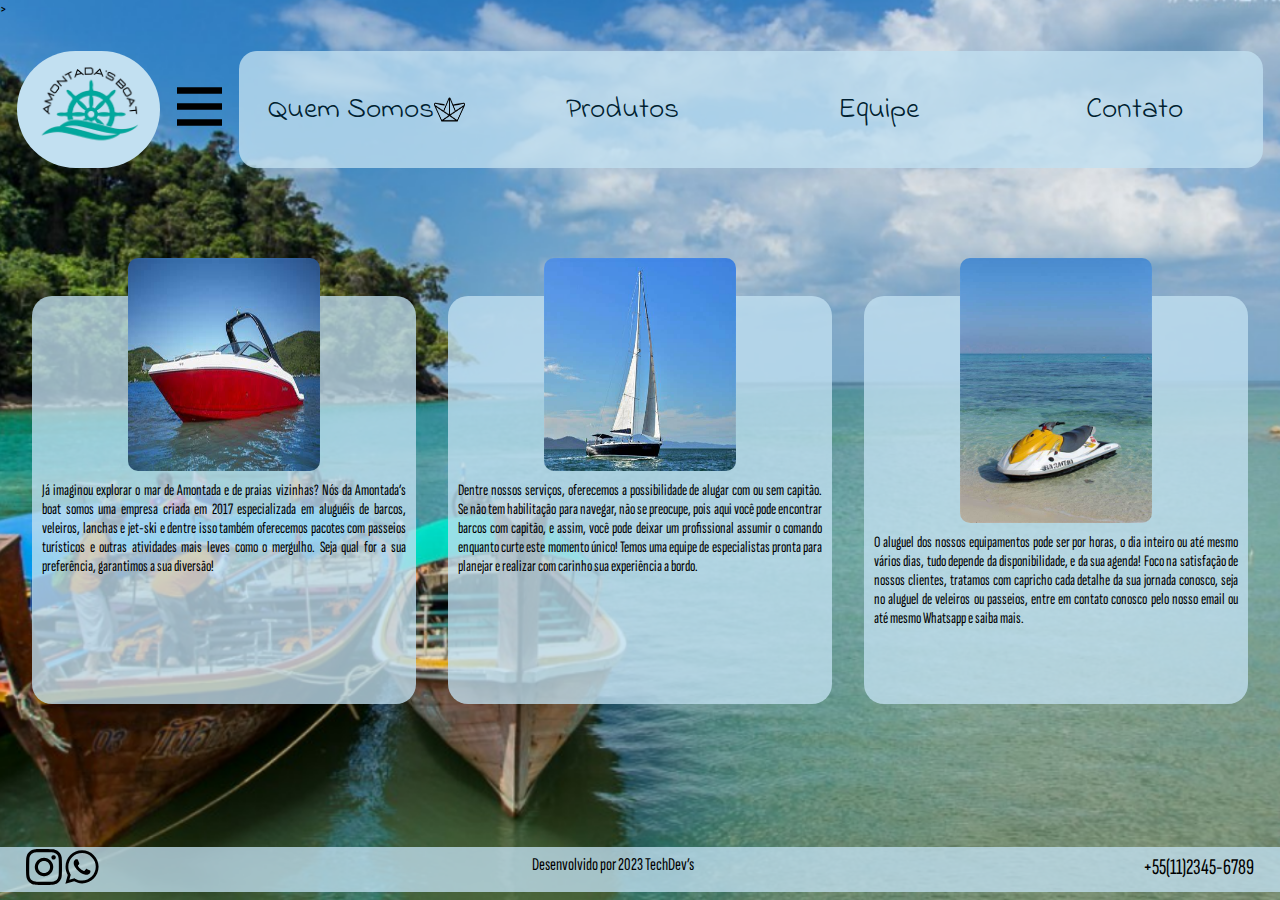
==== index.html @ c13ba2de "Atualização responsividade com botão carrosel mobile" ====
<!DOCTYPE html>
<html lang="pt-br">
<head>
    <meta charset="UTF-8">
    <meta http-equiv="X-UA-Compatible" content="IE=edge">
    <meta name="viewport" content="width=device-width, initial-scale=1.0">
    <title>Amontada's Boat</title>
    <link rel="icon" type="image/x-icon" href="assets/img/logotitle.png">
    <link rel="stylesheet" href="assets/style/headerFooter.css">
    <link rel="stylesheet" href="assets/style/index.css">
>
</head>
<body>
    <header>
            <img class="logo" src="assets/img/logo.png" alt="Amontadas Boat">
            <div class="menuMobile"onclick="menuOnClick()" >
                <div class="iconMenuBar" ><img id="iconBar" src="assets/img/menuMobileIcon.svg" alt=""></div>
            </div>
        <nav class="menu-bar">
            <ul>
                <li><a  class="link-menu-bar" href="index.html">Quem Somos</a><img id='iconLocalPage' src="assets/img/iconLocalPage.png" alt=""></li>
                <li><a class="link-menu-bar" href="assets/html/produtos.html">Produtos</a></li>
                <li><a class="link-menu-bar" href="assets/html/equipe.html">Equipe</a></li>
                <li><a class="link-menu-bar" href="assets/html/contato.html">Contato</a></li>
            </ul>
            
        </nav>
    </header>
    <main>
            <div class="content-home">
                <div class="buttonNavigation" id="left" onclick="botaoEsquerdo()" >
                    <img src="assets/img/left.svg" alt="">
                </div>
                
                    <div class="content1">
                        <img class="img-home" id="lancha" src="assets/img/lanchaHome.jpg" alt="Lancha">
                        <p class="text-home">Já imaginou explorar o mar de Amontada e de praias vizinhas? Nós da Amontada’s boat somos uma empresa criada em 2017 especializada em aluguéis de barcos, veleiros, lanchas e jet-ski e dentre isso também oferecemos pacotes com passeios turísticos e outras atividades mais leves como o mergulho. Seja qual for a sua preferência, garantimos a sua diversão!</p>
                    </div>

                    <div class="content2">
                        <img class="img-home" id="veleiro" src="assets/img/veleiroHome.jpg" alt="Veleiro">
                        <p class="text-home">Dentre nossos serviços, oferecemos a possibilidade de alugar com ou sem capitão. Se não tem habilitação para navegar, não se preocupe, pois aqui você pode encontrar barcos com capitão, e assim, você pode deixar um profissional assumir o comando enquanto curte este momento único! Temos uma equipe de especialistas pronta para planejar e realizar com carinho sua experiência a bordo.</p>
                    </div>

                    <div class="content3">
                        <img class="img-home" id="jetSki" src="assets/img/jetSkiHome.jpg" alt="Jet Ski">
                        <p class="text-home">O aluguel dos nossos equipamentos pode ser por horas, o dia inteiro ou até mesmo vários dias, tudo depende da disponibilidade, e da sua agenda! Foco na satisfação de nossos clientes, tratamos com capricho cada detalhe da sua jornada conosco, seja no aluguel de veleiros ou passeios, entre em contato conosco pelo nosso email ou até mesmo Whatsapp e saiba mais.</p>
                    </div>

                    <div class="buttonNavigation" id="rigth"  >
                        <img src="assets/img/rigth.svg" alt="">
                    </div>

                </section>
        
            </div>
    </main>
    <footer>
           <div class="img-footer">
            <a href="https://www.instagram.com/" target="_blank"><img id="icon-insta" src="assets/img/Instagram.svg" alt="Instagram"></a>
            <a href="https://www.whatsapp.com/" target="_blank"><img id="icon-whats" src="assets/img/whatsapp.svg" alt="Whatsapp"></a>
           </div>

            <p id="byFor">Desenvolvido por 2023 TechDev’s</p>
            <p id="numberContact">+55(11)2345-6789</p>
    </footer>

    <script src="assets/js/index.js"></script>
</body>
</html>
---- assets/style/headerFooter.css ----
@import url('https://fonts.googleapis.com/css2?family=Indie+Flower&family=Sofia+Sans+Extra+Condensed&display=swap');

*{
    margin: 0;
    padding: 0;
    outline: 0;
    box-sizing: border-box;
}
body {
    width: 100%;
    height: 100vh;
    flex-direction: column;
    align-items: center;
    background-image: url('../img/home.png');
    background-size: cover;
    background-repeat: no-repeat;
    background-position: center;
    font-family: 'Sofia Sans Extra Condensed', sans-serif;
}
/* //////////////////////// Cabeçalho //////////////////// */
/* Atribuindo proprieades da div que contém o cabeçalho */



header{
    display: flex;
    width: 100%;
    height: 20%;
    justify-content: space-evenly;
    align-items: center;
}

#iconMenuMobile{
    display: none;
}

#localPage{
    display: flex;
    justify-content: center;
}

#iconLocalPage{
    width: 15%;
}

.menu-bar ul{
    list-style: none;
    display: flex;
    justify-content: space-around;
    width: 100%; 
}

.menu-bar ul li{
    
    display: flex;
    justify-content: center;
    width: 20%;
}

.logo{
    height: 65%;
    border-radius: 10vh;    
}
.menu-bar{
    display: flex;
    width: 80%;
    height: 65%;
    justify-content: space-around;
    align-items: center;
    border-radius: 2vh;
    background-color: #c2e0f1c7;
    font-family: 'Indie Flower', cursive;
}
.link-menu-bar{
    text-decoration: none;
    color: #001E30;
    font-size: 2.3vw;
}
/*///////////////////////// Main /////////////////////////*/
main{
    width: 100%;
    height: 75%;
}
/*///////////////////////// footer /////////////////////*/
footer{
    background-color: #c2e0f1c7;
    display: flex;
    width: 100%;
    height: 5%;
    padding: 0 2%;
    justify-content: space-between;
    align-items: center;
    text-align: end;
}
.img-footer{
    display: flex;
    align-items: center;
    width: 4.5vw;
}
#icon-insta{
    height: 4vh;
}
#icon-whats{
    height: 4.5vh;
}
#byFor{
    font-size: 2vh;
}
#numberContact{
    font-size: 2.5vh;
}


@media screen and (max-width: 1024px){

    header{
        padding: 0 5rem 0 2rem;
        justify-content: space-between;
    }

    .menu-bar ul{
        display: none;
    }

    .menu-bar ul{
        display: none;
        width: 70%;
        height: 80%;
        flex-direction: column;
    }

    .menu-bar ul li{
        width: 90%;
       
    }

    .link-menu-bar{
        font-size: 4vh;
    }

    #iconLocalPage{
        width: 10%;
    }

    #iconMenuMobile{
        display: flex;
    }

    .menu-bar{
        flex-direction: column-reverse;
        display: flex;
        justify-content: space-evenly;
        width: 20%;
    }

    .buttonNavigation{
        display: flex;
        align-items: center;
        width: 10%;
    }

}


@media screen and (max-width: 767px){
    header{
        padding: 0 2.5rem 0 2rem;
        justify-content: space-between;
        
    }

    #iconMenuMobile{
        justify-self: end;
        width: 25%
    }

    .menu-bar ul{

        display: none;
        width: 70%;
        height: 80%;
        flex-direction: column;
    }

    .menu-bar ul li{
        width: 90%;
    }

    .link-menu-bar{
        
        font-size: 3vh;
    }
    #iconLocalPage{
        width: 15%;
    }

    .menu-bar{
        flex-direction: column-reverse;
        display: flex;
        width: 20%;
    }

    #byFor{
        font-size: 1.5vh;
    }
    #numberContact{
        font-size: 1.5vh;
    }
    #icon-insta{
        height: 4vh;
    }
    #icon-whats{
        
        height: 4.5vh;
    }
    .img-footer{
        padding-top: 0.2rem;
        display: flex;
        align-items: center;
        width: 15vw;
    }

}
---- assets/style/index.css ----
main{
    display: flex;
    justify-content: space-between;
    align-items: center;
    height: 72%;
}
.content-home{
    display: flex;
    justify-content: space-evenly;
    width: 100%;
    height: 70%;
}
.buttonNavigation{
    display: flex;
    justify-content: center;
    display: none;
}
.content1, .content2, .content3{
    display: flex;
    flex-direction: column;
    justify-content: space-evenly;
    width: 30%;
    height: 90%;
    border-radius: 20px;
    background: #c2e0f1c7;

}
.img-home{
    align-self: center;
    margin-top: -10%;
    width: 50%;
    height: 65%;
    border-radius: 10px;
}
.text-home{
    font-size: 100%;
    text-align: justify;
    padding: 10px;
}
p{
    height: 70%;
}


@media screen and (max-width: 767px){
    main{
        height: 73%;
    }
    .content-home{
        display: flex;
        justify-content: space-evenly;
        width: 100%;
        height: 65%;
    }
    .content1, .content2, .content3{
        display: flex;
        flex-direction: column;
        justify-content: space-evenly;
        width: 80%;
        height: 100%;
        border-radius: 20px;
        background: #c2e0f1c7;
    }
    .buttonNavigation{
        display: flex;
        align-items: center;
        width: 10%;
    }
    .img-home{ 
        align-self: center;
        width: 50%;
        height: 40%;
        margin-top: -30%;
        border-radius: 10px;
    }  
    .content2, .content3{
        display: none;
    }
    .text-home{
        font-size: 120%;
    }
    p{
        height: 85%;
    }

}

@media (min-width: 768px) and (max-width: 1024px){
    main{
        height: 74%;
    }
    .content-home{
        display: flex;
        justify-content: space-evenly;
        width: 100%;
        height: 65%;
    }
    .content1, .content2, .content3{
        display: flex;
        flex-direction: column;
        justify-content: space-evenly;
        width: 30%;
        height: 100%;
        border-radius: 20px;
        background: #c2e0f1c7;
    }
    .img-home{ 
        align-self: center;
        width: 65%;
        height: 30%;
        margin-top: -50%;
        border-radius: 10px;
    } 
    .text-home{
        font-size: 110%;
    } 

}
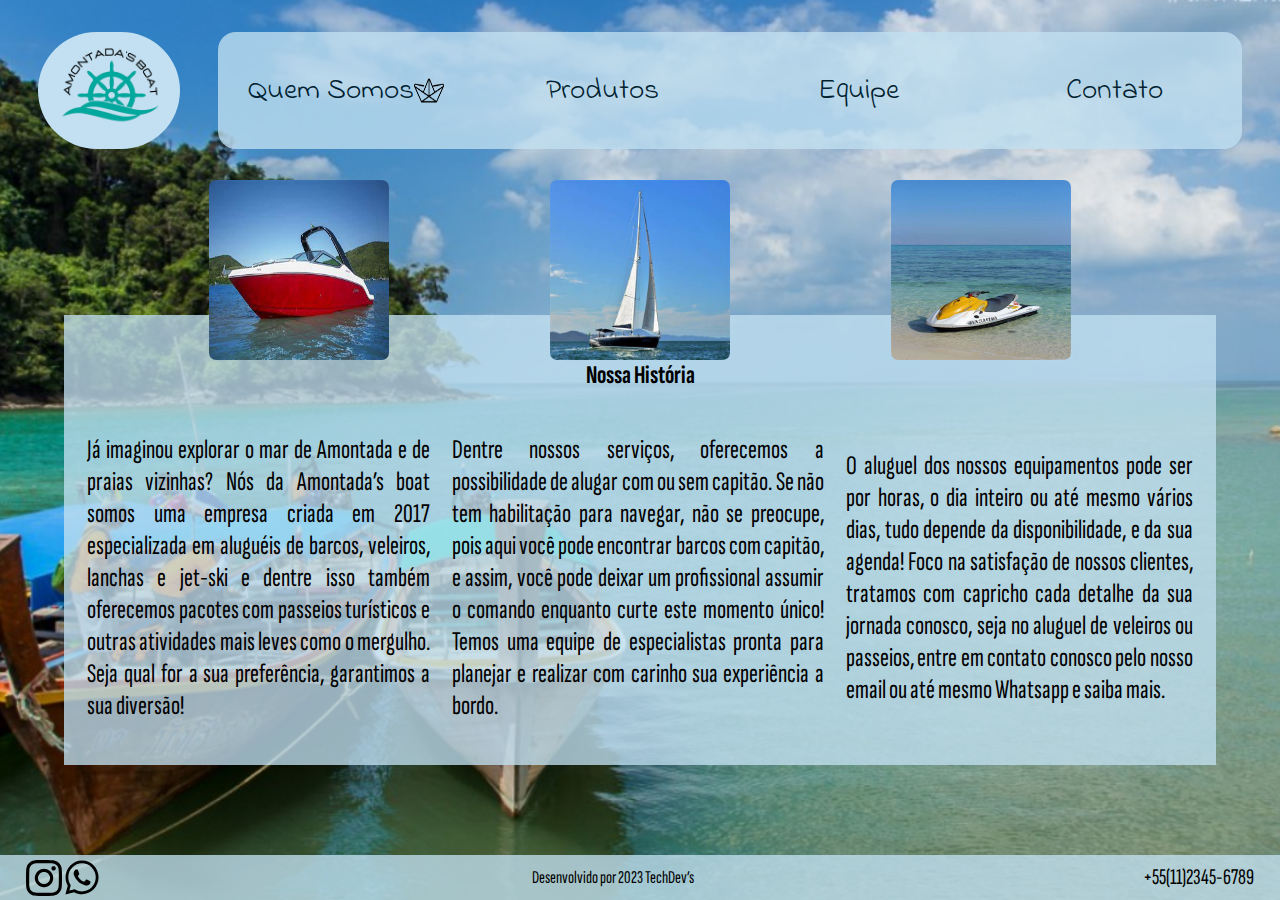
==== commit b18c3e23: "inserção e definição das funcionabilidade dos botões de navegação" ====
--- a/index.html
+++ b/index.html
@@ -4,68 +4,63 @@
     <meta charset="UTF-8">
     <meta http-equiv="X-UA-Compatible" content="IE=edge">
     <meta name="viewport" content="width=device-width, initial-scale=1.0">
-    <title>Amontada's Boat</title>
-    <link rel="icon" type="image/x-icon" href="assets/img/logotitle.png">
+    <title>Amontadas Boat</title>
     <link rel="stylesheet" href="assets/style/headerFooter.css">
     <link rel="stylesheet" href="assets/style/index.css">
->
 </head>
 <body>
     <header>
             <img class="logo" src="assets/img/logo.png" alt="Amontadas Boat">
-            <div class="menuMobile"onclick="menuOnClick()" >
-                <div class="iconMenuBar" ><img id="iconBar" src="assets/img/menuMobileIcon.svg" alt=""></div>
-            </div>
-        <nav class="menu-bar">
+        <div class="menu-bar">
             <ul>
-                <li><a  class="link-menu-bar" href="index.html">Quem Somos</a><img id='iconLocalPage' src="assets/img/iconLocalPage.png" alt=""></li>
-                <li><a class="link-menu-bar" href="assets/html/produtos.html">Produtos</a></li>
-                <li><a class="link-menu-bar" href="assets/html/equipe.html">Equipe</a></li>
-                <li><a class="link-menu-bar" href="assets/html/contato.html">Contato</a></li>
+                <li id='localPage'><a  class="link-menu-bar" href="">Quem Somos</a><img id='iconLocalPage' src="assets/img/iconLocalPage.png" alt=""></li>
+                <li><a class="link-menu-bar" href="">Produtos</a></li>
+                <li><a class="link-menu-bar" href="">Equipe</a></li>
+                <li><a class="link-menu-bar" href="">Contato</a></li>
             </ul>
-            
-        </nav>
+            <img id='iconMenuMobile' src="assets/img/menuMobileIcon.svg" alt="">
+        </div>
     </header>
     <main>
+        <section class="container-home">
             <div class="content-home">
-                <div class="buttonNavigation" id="left" onclick="botaoEsquerdo()" >
-                    <img src="assets/img/left.svg" alt="">
+                <img class="img-home" src="assets/img/lanchaHome.jpg" alt="Lancha">
+                <img class="img-home" src="assets/img/veleiroHome.jpg" alt="Veleiro">
+                <img class="img-home" src="assets/img/jetSkiHome.jpg" alt="Jet Ski">
+            </div>
+        </section>
+        <section class="container-history-home">
+            <div class="content-history-home">
+                <div class="title-history">
+                    <h2>
+                        Nossa História
+                    </h2>
                 </div>
-                
-                    <div class="content1">
-                        <img class="img-home" id="lancha" src="assets/img/lanchaHome.jpg" alt="Lancha">
-                        <p class="text-home">Já imaginou explorar o mar de Amontada e de praias vizinhas? Nós da Amontada’s boat somos uma empresa criada em 2017 especializada em aluguéis de barcos, veleiros, lanchas e jet-ski e dentre isso também oferecemos pacotes com passeios turísticos e outras atividades mais leves como o mergulho. Seja qual for a sua preferência, garantimos a sua diversão!</p>
-                    </div>
 
-                    <div class="content2">
-                        <img class="img-home" id="veleiro" src="assets/img/veleiroHome.jpg" alt="Veleiro">
-                        <p class="text-home">Dentre nossos serviços, oferecemos a possibilidade de alugar com ou sem capitão. Se não tem habilitação para navegar, não se preocupe, pois aqui você pode encontrar barcos com capitão, e assim, você pode deixar um profissional assumir o comando enquanto curte este momento único! Temos uma equipe de especialistas pronta para planejar e realizar com carinho sua experiência a bordo.</p>
-                    </div>
-
-                    <div class="content3">
-                        <img class="img-home" id="jetSki" src="assets/img/jetSkiHome.jpg" alt="Jet Ski">
-                        <p class="text-home">O aluguel dos nossos equipamentos pode ser por horas, o dia inteiro ou até mesmo vários dias, tudo depende da disponibilidade, e da sua agenda! Foco na satisfação de nossos clientes, tratamos com capricho cada detalhe da sua jornada conosco, seja no aluguel de veleiros ou passeios, entre em contato conosco pelo nosso email ou até mesmo Whatsapp e saiba mais.</p>
-                    </div>
-
-                    <div class="buttonNavigation" id="rigth"  >
-                        <img src="assets/img/rigth.svg" alt="">
-                    </div>
-
-                </section>
-        
+                <div class="history">
+                    <p>
+                        Já imaginou explorar o mar de Amontada e de praias vizinhas? Nós da Amontada’s boat somos uma empresa criada em 2017 especializada em aluguéis de barcos, veleiros, lanchas e jet-ski e dentre isso também oferecemos pacotes com passeios turísticos e outras atividades mais leves como o mergulho. Seja qual for a sua preferência, garantimos a sua diversão!
+                    </p>
+                    <p>
+                        Dentre nossos serviços, oferecemos a possibilidade de alugar com ou sem capitão. Se não tem habilitação para navegar, não se preocupe, pois aqui você pode encontrar barcos com capitão, e assim, você pode deixar um profissional assumir o comando enquanto curte este momento único! Temos uma equipe de especialistas pronta para planejar e realizar com carinho sua experiência a bordo.                    </p>
+                    <p>
+                        O aluguel dos nossos equipamentos pode ser por horas, o dia inteiro ou até mesmo vários dias, tudo depende da disponibilidade, e da sua agenda! Foco na satisfação de nossos clientes, tratamos com capricho cada detalhe da sua jornada conosco, seja no aluguel de veleiros ou passeios, entre em contato conosco pelo nosso email ou até mesmo Whatsapp e saiba mais.                    </p>
+                </div>
             </div>
+        </section>
     </main>
     <footer>
            <div class="img-footer">
-            <a href="https://www.instagram.com/" target="_blank"><img id="icon-insta" src="assets/img/Instagram.svg" alt="Instagram"></a>
-            <a href="https://www.whatsapp.com/" target="_blank"><img id="icon-whats" src="assets/img/whatsapp.svg" alt="Whatsapp"></a>
+                <img id="icon-insta" src="assets/img/Instagram.svg" alt="Instagram">
+                <img id="icon-whats" src="assets/img/whatsapp.svg" alt="Whatsapp">
            </div>
 
             <p id="byFor">Desenvolvido por 2023 TechDev’s</p>
             <p id="numberContact">+55(11)2345-6789</p>
     </footer>
 
-    <script src="assets/js/index.js"></script>
+    
+
 </body>
 </html>
 
--- a/assets/style/index.css
+++ b/assets/style/index.css
@@ -1,118 +1,47 @@
-main{
+h2{
+    font-size: 2vw;
+}
+p{
+    font-size: 3vh;
+}
+.img-home{
+    width: 20vh;
+    height: 20vh;
+    border-radius: 4%;
+}
+.container-home{
     display: flex;
-    justify-content: space-between;
-    align-items: center;
-    height: 72%;
+    justify-content: center;
+    width: 100%;
+    height: 15vh;
 }
 .content-home{
     display: flex;
-    justify-content: space-evenly;
-    width: 100%;
-    height: 70%;
+    justify-content: space-around;
+    width: 80%;
+    height: 20vh;
+    z-index: 1;
 }
-.buttonNavigation{
+.container-history-home{
     display: flex;
     justify-content: center;
-    display: none;
 }
-.content1, .content2, .content3{
+.content-history-home{
     display: flex;
     flex-direction: column;
-    justify-content: space-evenly;
-    width: 30%;
-    height: 90%;
-    border-radius: 20px;
-    background: #c2e0f1c7;
-
+    padding-top: 5vh;
+    background-color: #c2e0f1c7;
+    width: 90%;
+    height: 50vh;    
 }
-.img-home{
-    align-self: center;
-    margin-top: -10%;
-    width: 50%;
-    height: 65%;
-    border-radius: 10px;
+.title-history{
+    text-align: center;
 }
-.text-home{
-    font-size: 100%;
+.history{
+    gap: 2%;
+    padding: 0% 2%;
+    height: 50vh;
+    display: flex;
+    align-items: center;
     text-align: justify;
-    padding: 10px;
-}
-p{
-    height: 70%;
-}
-
-
-@media screen and (max-width: 767px){
-    main{
-        height: 73%;
-    }
-    .content-home{
-        display: flex;
-        justify-content: space-evenly;
-        width: 100%;
-        height: 65%;
-    }
-    .content1, .content2, .content3{
-        display: flex;
-        flex-direction: column;
-        justify-content: space-evenly;
-        width: 80%;
-        height: 100%;
-        border-radius: 20px;
-        background: #c2e0f1c7;
-    }
-    .buttonNavigation{
-        display: flex;
-        align-items: center;
-        width: 10%;
-    }
-    .img-home{ 
-        align-self: center;
-        width: 50%;
-        height: 40%;
-        margin-top: -30%;
-        border-radius: 10px;
-    }  
-    .content2, .content3{
-        display: none;
-    }
-    .text-home{
-        font-size: 120%;
-    }
-    p{
-        height: 85%;
-    }
-
-}
-
-@media (min-width: 768px) and (max-width: 1024px){
-    main{
-        height: 74%;
-    }
-    .content-home{
-        display: flex;
-        justify-content: space-evenly;
-        width: 100%;
-        height: 65%;
-    }
-    .content1, .content2, .content3{
-        display: flex;
-        flex-direction: column;
-        justify-content: space-evenly;
-        width: 30%;
-        height: 100%;
-        border-radius: 20px;
-        background: #c2e0f1c7;
-    }
-    .img-home{ 
-        align-self: center;
-        width: 65%;
-        height: 30%;
-        margin-top: -50%;
-        border-radius: 10px;
-    } 
-    .text-home{
-        font-size: 110%;
-    } 
-
 }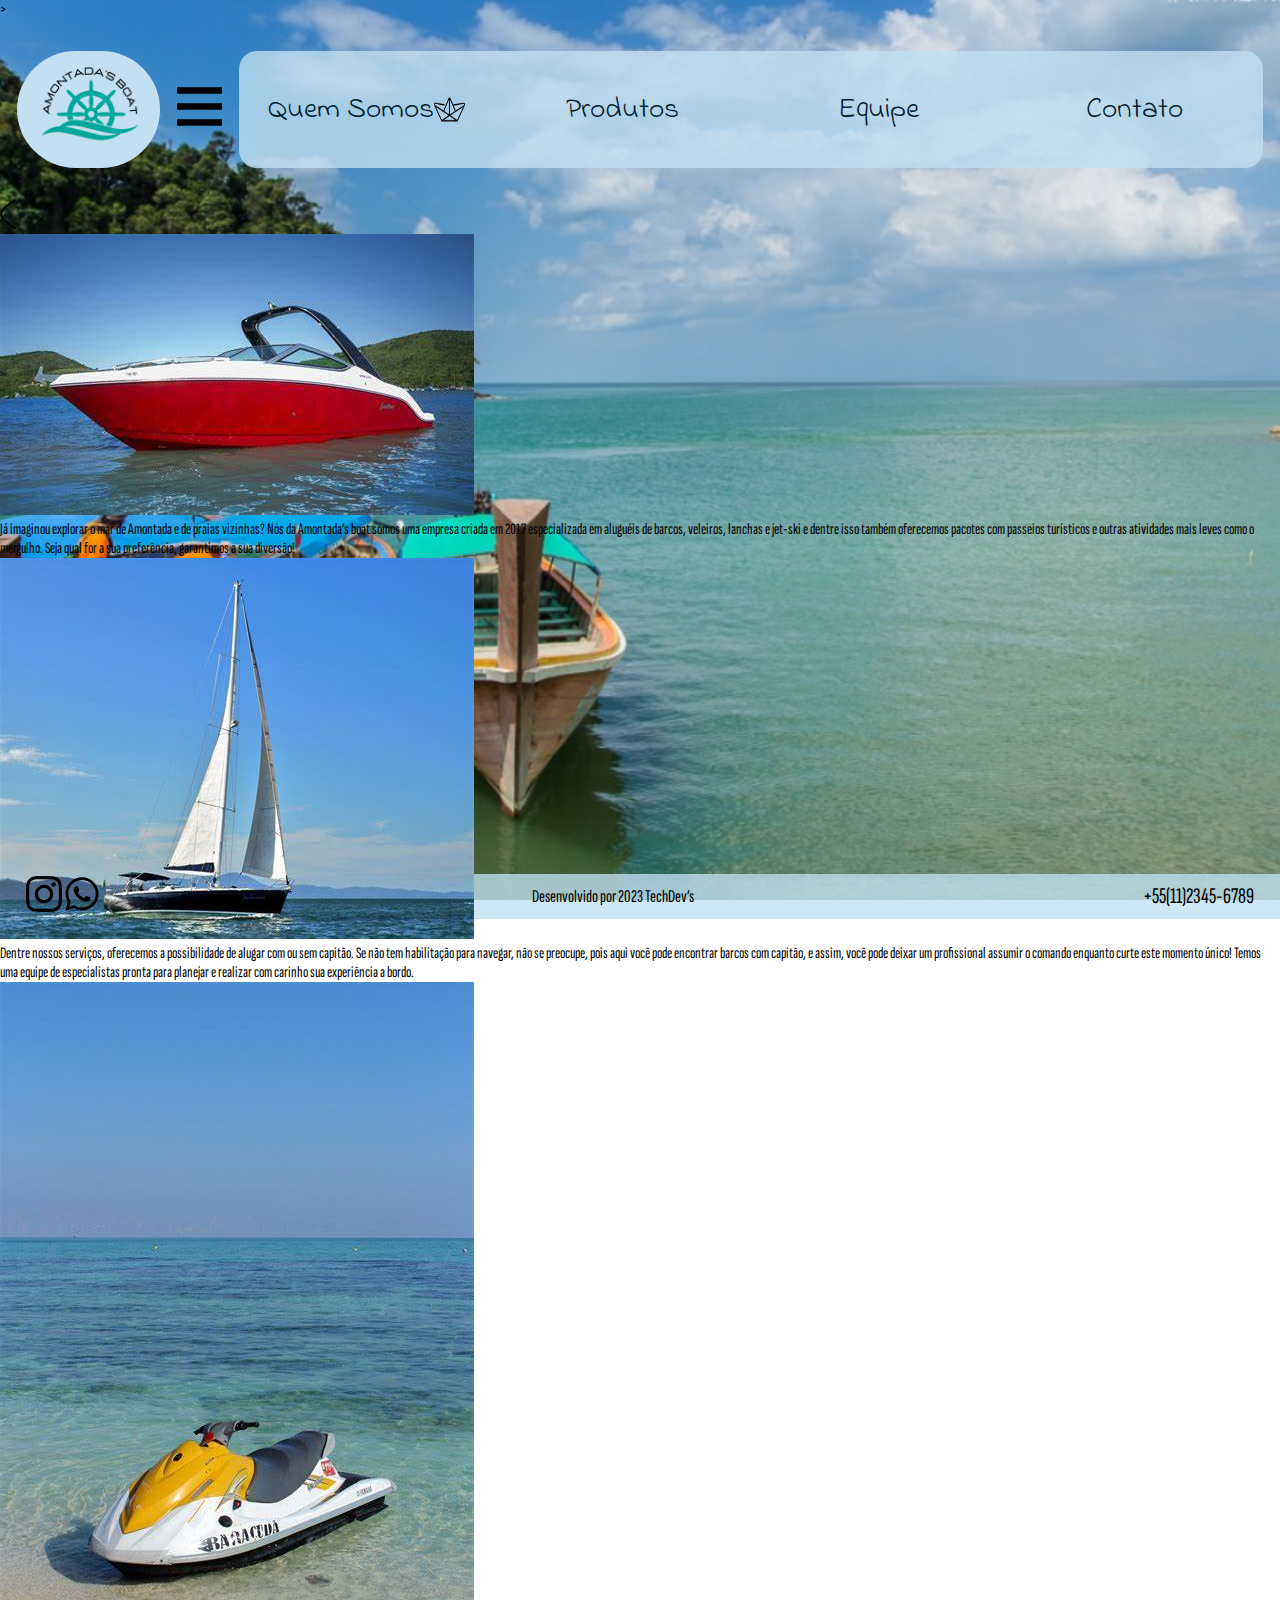
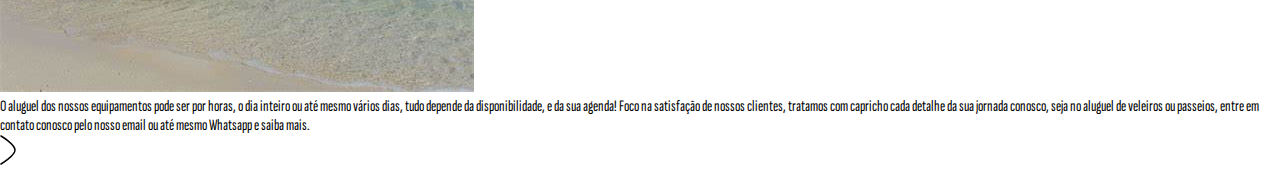
==== commit 5b889011: "Preparação para sincronização de todos os arquivos" ====
--- a/index.html
+++ b/index.html
@@ -4,63 +4,74 @@
     <meta charset="UTF-8">
     <meta http-equiv="X-UA-Compatible" content="IE=edge">
     <meta name="viewport" content="width=device-width, initial-scale=1.0">
-    <title>Amontadas Boat</title>
+    <title>Amontada's Boat</title>
+    <link rel="icon" type="image/x-icon" href="assets/img/logotitle.png">
     <link rel="stylesheet" href="assets/style/headerFooter.css">
     <link rel="stylesheet" href="assets/style/index.css">
+>
 </head>
 <body>
     <header>
             <img class="logo" src="assets/img/logo.png" alt="Amontadas Boat">
-        <div class="menu-bar">
+            <div class="menuMobile"onclick="menuOnClick()" >
+                <div class="iconMenuBar" >
+                    <img id="iconBar" src="assets/img/menuMobileIcon.svg" alt="">
+                </div>
+            </div>
+        <nav class="menu-bar">
             <ul>
-                <li id='localPage'><a  class="link-menu-bar" href="">Quem Somos</a><img id='iconLocalPage' src="assets/img/iconLocalPage.png" alt=""></li>
-                <li><a class="link-menu-bar" href="">Produtos</a></li>
-                <li><a class="link-menu-bar" href="">Equipe</a></li>
-                <li><a class="link-menu-bar" href="">Contato</a></li>
+                <li><a  class="link-menu-bar" href="index.html">Quem Somos</a>
+                    <img id='iconLocalPage' src="assets/img/iconLocalPage.png" alt="">
+                </li>
+                <li><a class="link-menu-bar" href="assets/html/produtos.html">Produtos</a></li>
+                <li><a class="link-menu-bar" href="assets/html/equipe.html">Equipe</a></li>
+                <li><a class="link-menu-bar" href="assets/html/contato.html">Contato</a></li>
             </ul>
-            <img id='iconMenuMobile' src="assets/img/menuMobileIcon.svg" alt="">
-        </div>
+            
+        </nav>
     </header>
     <main>
-        <section class="container-home">
             <div class="content-home">
-                <img class="img-home" src="assets/img/lanchaHome.jpg" alt="Lancha">
-                <img class="img-home" src="assets/img/veleiroHome.jpg" alt="Veleiro">
-                <img class="img-home" src="assets/img/jetSkiHome.jpg" alt="Jet Ski">
-            </div>
-        </section>
-        <section class="container-history-home">
-            <div class="content-history-home">
-                <div class="title-history">
-                    <h2>
-                        Nossa História
-                    </h2>
+                <div class="buttonNavigation" id="left" onclick="botaoEsquerdo()" >
+                    <img src="assets/img/left.svg" alt="">
+                </div>
+                
+                <div class="content1">
+                    <img class="img-home" id="lancha" src="assets/img/lanchaHome.jpg" alt="Lancha">
+                    <p class="text-home">Já imaginou explorar o mar de Amontada e de praias vizinhas? Nós da Amontada’s boat somos uma empresa criada em 2017 especializada em aluguéis de barcos, veleiros, lanchas e jet-ski e dentre isso também oferecemos pacotes com passeios turísticos e outras atividades mais leves como o mergulho. Seja qual for a sua preferência, garantimos a sua diversão!</p>
                 </div>
 
-                <div class="history">
-                    <p>
-                        Já imaginou explorar o mar de Amontada e de praias vizinhas? Nós da Amontada’s boat somos uma empresa criada em 2017 especializada em aluguéis de barcos, veleiros, lanchas e jet-ski e dentre isso também oferecemos pacotes com passeios turísticos e outras atividades mais leves como o mergulho. Seja qual for a sua preferência, garantimos a sua diversão!
-                    </p>
-                    <p>
-                        Dentre nossos serviços, oferecemos a possibilidade de alugar com ou sem capitão. Se não tem habilitação para navegar, não se preocupe, pois aqui você pode encontrar barcos com capitão, e assim, você pode deixar um profissional assumir o comando enquanto curte este momento único! Temos uma equipe de especialistas pronta para planejar e realizar com carinho sua experiência a bordo.                    </p>
-                    <p>
-                        O aluguel dos nossos equipamentos pode ser por horas, o dia inteiro ou até mesmo vários dias, tudo depende da disponibilidade, e da sua agenda! Foco na satisfação de nossos clientes, tratamos com capricho cada detalhe da sua jornada conosco, seja no aluguel de veleiros ou passeios, entre em contato conosco pelo nosso email ou até mesmo Whatsapp e saiba mais.                    </p>
+                <div class="content2">
+                    <img class="img-home" id="veleiro" src="assets/img/veleiroHome.jpg" alt="Veleiro">
+                    <p class="text-home">Dentre nossos serviços, oferecemos a possibilidade de alugar com ou sem capitão. Se não tem habilitação para navegar, não se preocupe, pois aqui você pode encontrar barcos com capitão, e assim, você pode deixar um profissional assumir o comando enquanto curte este momento único! Temos uma equipe de especialistas pronta para planejar e realizar com carinho sua experiência a bordo.</p>
                 </div>
+
+                <div class="content3">
+                    <img class="img-home" id="jetSki" src="assets/img/jetSkiHome.jpg" alt="Jet Ski">
+                    <p class="text-home">O aluguel dos nossos equipamentos pode ser por horas, o dia inteiro ou até mesmo vários dias, tudo depende da disponibilidade, e da sua agenda! Foco na satisfação de nossos clientes, tratamos com capricho cada detalhe da sua jornada conosco, seja no aluguel de veleiros ou passeios, entre em contato conosco pelo nosso email ou até mesmo Whatsapp e saiba mais.</p>
+                </div>
+
+                <div class="buttonNavigation" id="rigth"  >
+                    <img src="assets/img/rigth.svg" alt="">
+                </div>
+        
             </div>
-        </section>
     </main>
     <footer>
            <div class="img-footer">
-                <img id="icon-insta" src="assets/img/Instagram.svg" alt="Instagram">
-                <img id="icon-whats" src="assets/img/whatsapp.svg" alt="Whatsapp">
+                <a href="https://www.instagram.com/" target="_blank">
+                    <img id="icon-insta" src="assets/img/Instagram.svg" alt="Instagram">
+                </a>
+                <a href="https://www.whatsapp.com/" target="_blank">
+                    <img id="icon-whats" src="assets/img/whatsapp.svg" alt="Whatsapp">
+                </a>
            </div>
 
             <p id="byFor">Desenvolvido por 2023 TechDev’s</p>
             <p id="numberContact">+55(11)2345-6789</p>
     </footer>
 
-    
-
+    <script src="assets/js/index.js"></script>
 </body>
 </html>
 
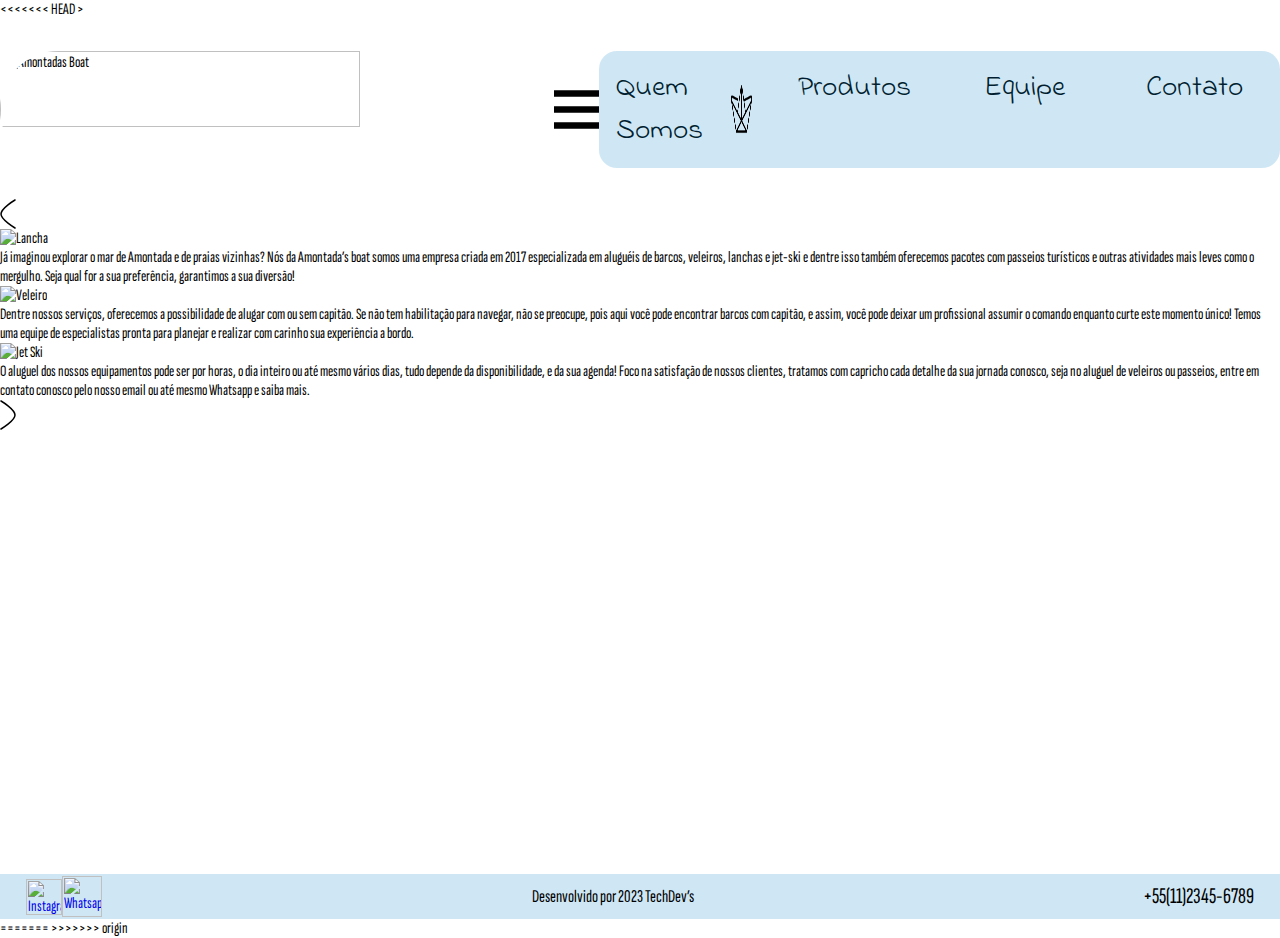
==== commit d9bd57e7: "Merge Victor" ====
--- a/index.html
+++ b/index.html
@@ -1,3 +1,4 @@
+<<<<<<< HEAD
 <!DOCTYPE html>
 <html lang="pt-br">
 <head>
@@ -77,3 +78,5 @@
 
 
 
+=======
+>>>>>>> origin
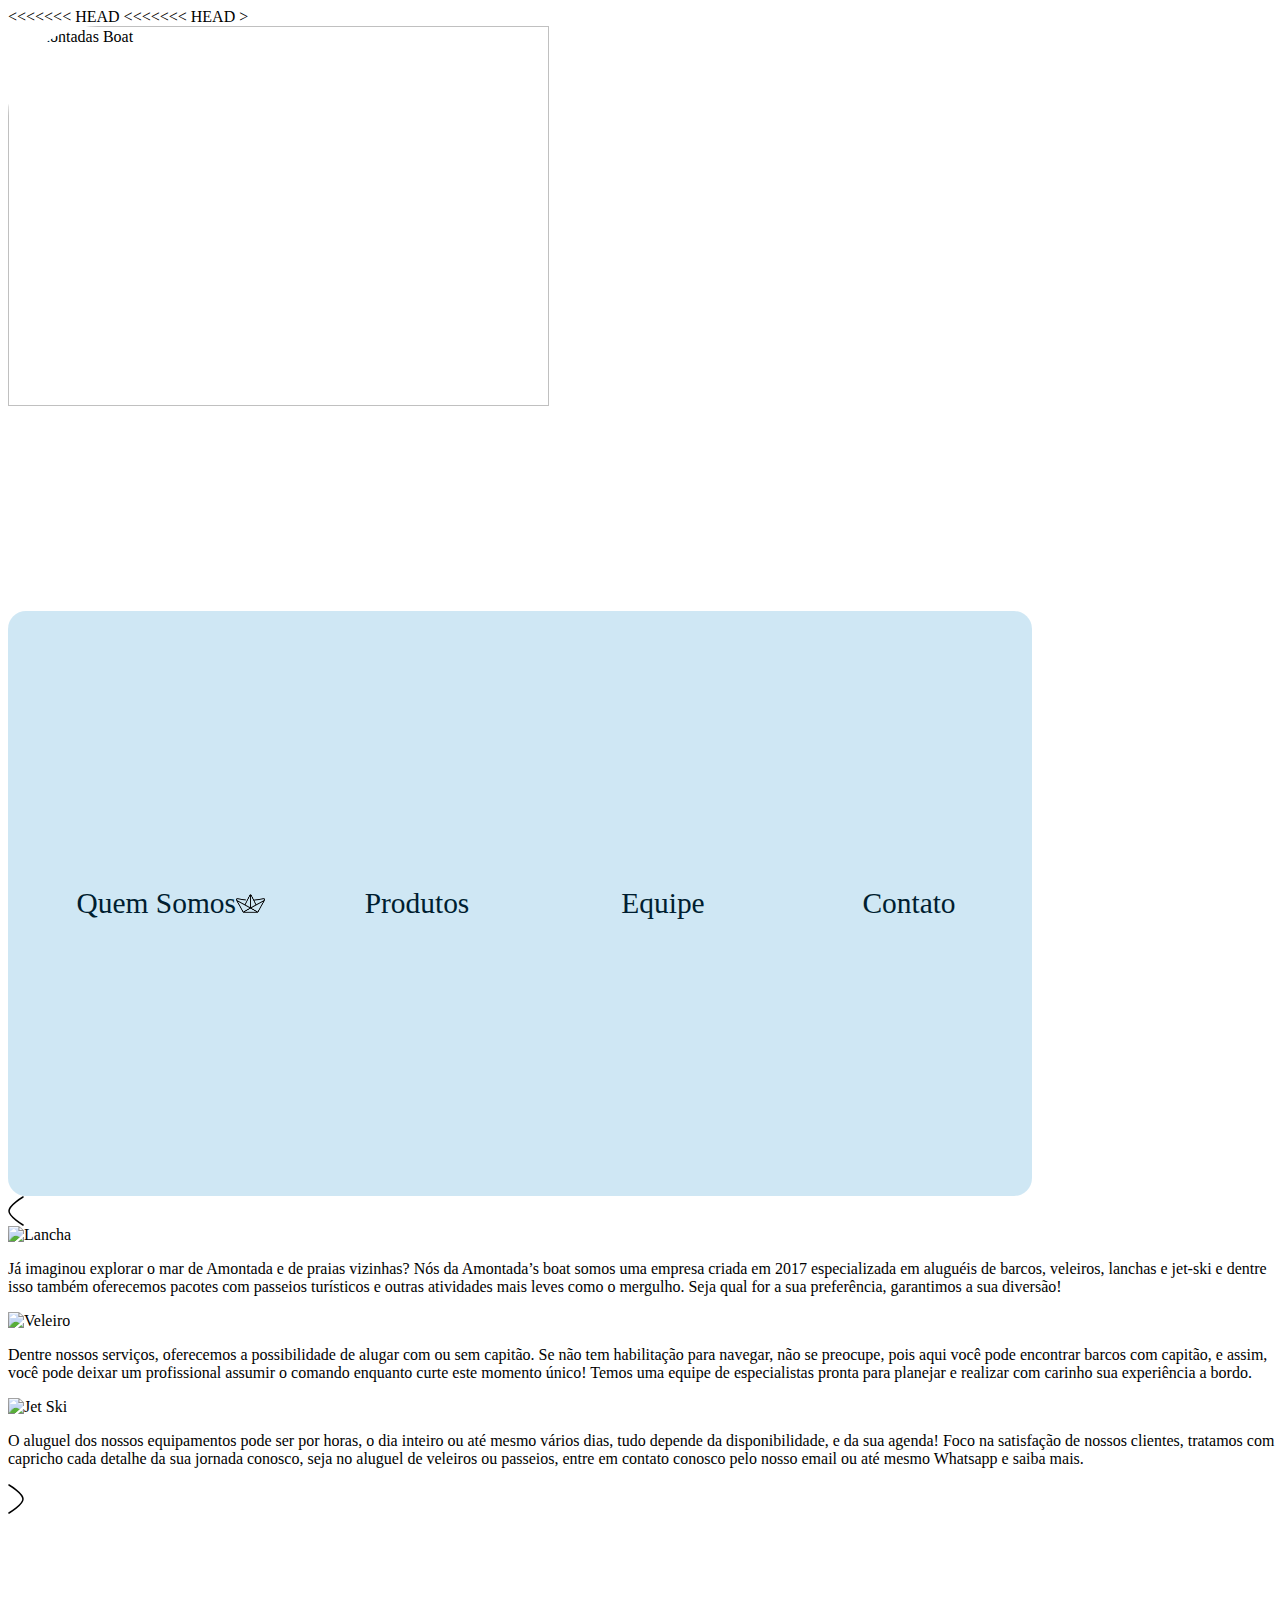
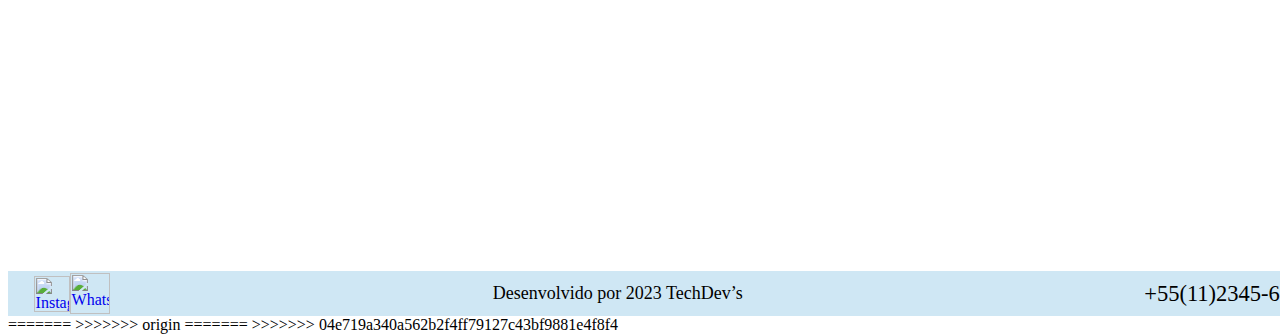
==== commit a453db1a: "sincronização branch Victor" ====
--- a/index.html
+++ b/index.html
@@ -1,3 +1,4 @@
+<<<<<<< HEAD
 <<<<<<< HEAD
 <!DOCTYPE html>
 <html lang="pt-br">
@@ -80,3 +81,5 @@
 
 =======
 >>>>>>> origin
+=======
+>>>>>>> 04e719a340a562b2f4ff79127c43bf9881e4f8f4
--- a/assets/style/headerFooter.css
+++ b/assets/style/headerFooter.css
@@ -1,5 +1,7 @@
-@import url('https://fonts.googleapis.com/css2?family=Indie+Flower&family=Sofia+Sans+Extra+Condensed&display=swap');
-
+<<<<<<< HEAD
+@import url('https://fonts.googleapis.com/css2?family=Indie+Flower&display=swap');
+=======
+>>>>>>> 5a0fba26a37a7193390e1f5a2795e7cc52e1ba6c
 *{
     margin: 0;
     padding: 0;
@@ -15,19 +17,25 @@
     background-size: cover;
     background-repeat: no-repeat;
     background-position: center;
-    font-family: 'Sofia Sans Extra Condensed', sans-serif;
 }
 /* //////////////////////// Cabeçalho //////////////////// */
 /* Atribuindo proprieades da div que contém o cabeçalho */
 
 
-
+<<<<<<< HEAD
+=======
+
+>>>>>>> 5a0fba26a37a7193390e1f5a2795e7cc52e1ba6c
 header{
     display: flex;
     width: 100%;
     height: 20%;
     justify-content: space-evenly;
     align-items: center;
+<<<<<<< HEAD
+    font-family: 'Indie Flower', cursive;
+=======
+>>>>>>> 5a0fba26a37a7193390e1f5a2795e7cc52e1ba6c
 }
 
 #iconMenuMobile{
@@ -55,6 +63,7 @@
     display: flex;
     justify-content: center;
     width: 20%;
+    border-radius: 2vh;
 }
 
 .logo{
@@ -69,13 +78,15 @@
     align-items: center;
     border-radius: 2vh;
     background-color: #c2e0f1c7;
-    font-family: 'Indie Flower', cursive;
 }
 .link-menu-bar{
     text-decoration: none;
     color: #001E30;
     font-size: 2.3vw;
 }
+.menuMobile{
+    display: none;
+}
 /*///////////////////////// Main /////////////////////////*/
 main{
     width: 100%;
@@ -111,52 +122,35 @@
 }
 
 
-@media screen and (max-width: 1024px){
+@media (min-width: 768px) and (max-width: 1024px){
 
     header{
-        padding: 0 5rem 0 2rem;
-        justify-content: space-between;
-    }
-
-    .menu-bar ul{
+        display: flex;
+        width: 100%;
+        justify-content: space-around;
+    }
+    .menuMobile{
+        width: 20%;
+        height: 10.5vh;
+        display: flex;
+        justify-content: center;
+        align-items: center;
+        background-color: #c2e0f1c7;
+        border-radius: 10px;
+    }
+    
+    .iconMenuBar{
+        display: flex;
+        justify-content: center;
+        align-items: center;
+        width: 80%;
+        transition: 0.3;
+    }
+    .menu-bar{
         display: none;
     }
-
-    .menu-bar ul{
-        display: none;
-        width: 70%;
-        height: 80%;
-        flex-direction: column;
-    }
-
-    .menu-bar ul li{
-        width: 90%;
-       
-    }
-
-    .link-menu-bar{
-        font-size: 4vh;
-    }
-
-    #iconLocalPage{
-        width: 10%;
-    }
-
     #iconMenuMobile{
         display: flex;
-    }
-
-    .menu-bar{
-        flex-direction: column-reverse;
-        display: flex;
-        justify-content: space-evenly;
-        width: 20%;
-    }
-
-    .buttonNavigation{
-        display: flex;
-        align-items: center;
-        width: 10%;
     }
 
 }
@@ -164,42 +158,33 @@
 
 @media screen and (max-width: 767px){
     header{
-        padding: 0 2.5rem 0 2rem;
-        justify-content: space-between;
-        
-    }
-
-    #iconMenuMobile{
-        justify-self: end;
-        width: 25%
-    }
-
-    .menu-bar ul{
-
+        display: flex;
+        width: 100%;
+        justify-content: space-around;
+    }
+    .menuMobile{
+        width: 30%;
+        height: 12.5vh;
+        display: flex;
+        justify-content: center;
+        align-items: center;
+        background-color: #c2e0f1c7;
+        border-radius: 10px;
+    }
+    
+    .iconMenuBar{
+        display: flex;
+        justify-content: center;
+        align-items: center;
+        width: 80%;
+    }
+    #iconBar{
+        width: 50%;
+    }
+
+    .menu-bar{
         display: none;
-        width: 70%;
-        height: 80%;
-        flex-direction: column;
-    }
-
-    .menu-bar ul li{
-        width: 90%;
-    }
-
-    .link-menu-bar{
-        
-        font-size: 3vh;
-    }
-    #iconLocalPage{
-        width: 15%;
-    }
-
-    .menu-bar{
-        flex-direction: column-reverse;
-        display: flex;
-        width: 20%;
-    }
-
+    }
     #byFor{
         font-size: 1.5vh;
     }
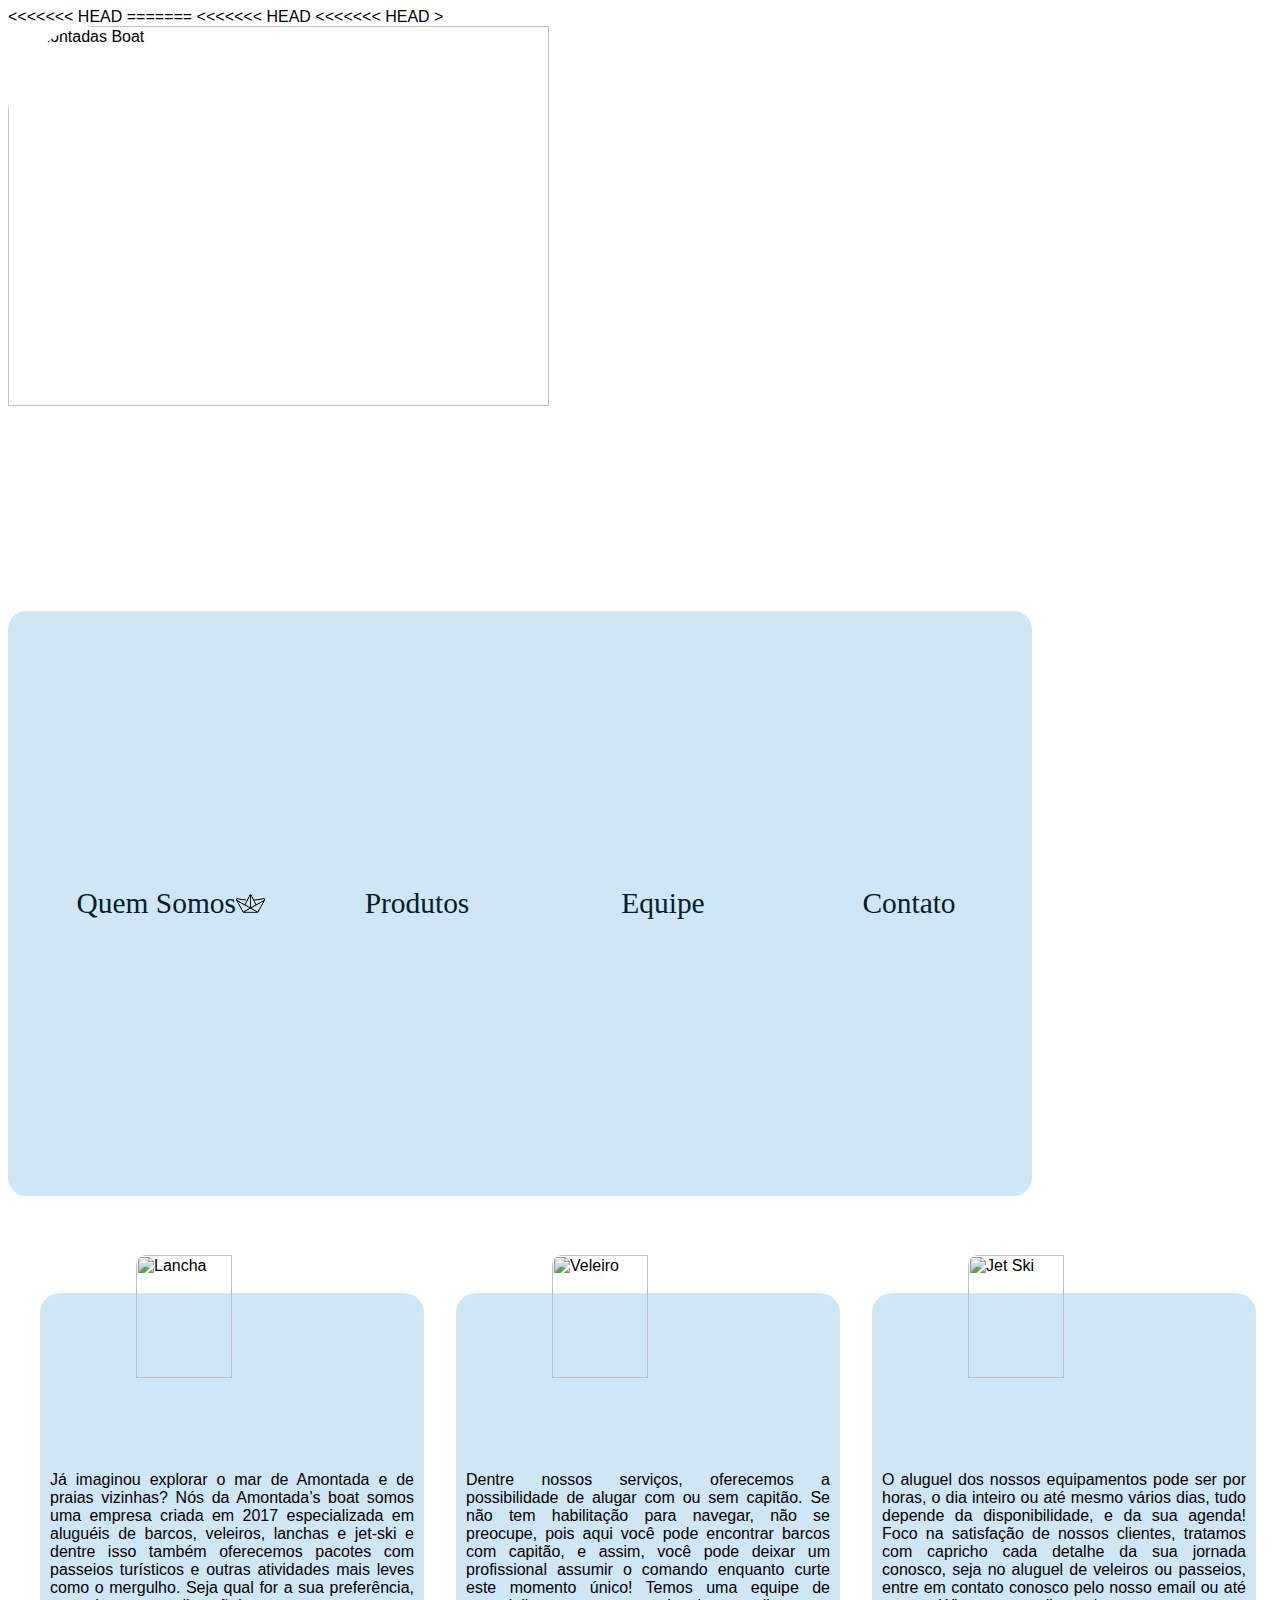
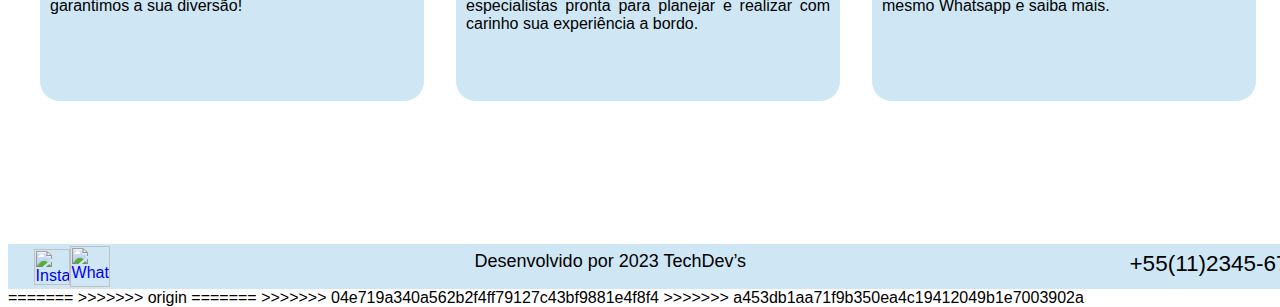
==== commit a38c7e15: "sicronização main Daniel" ====
--- a/index.html
+++ b/index.html
@@ -1,3 +1,5 @@
+<<<<<<< HEAD
+=======
 <<<<<<< HEAD
 <<<<<<< HEAD
 <!DOCTYPE html>
@@ -83,3 +85,4 @@
 >>>>>>> origin
 =======
 >>>>>>> 04e719a340a562b2f4ff79127c43bf9881e4f8f4
+>>>>>>> a453db1aa71f9b350ea4c19412049b1e7003902a
--- a/assets/style/headerFooter.css
+++ b/assets/style/headerFooter.css
@@ -1,7 +1,12 @@
+<<<<<<< HEAD
+@import url('https://fonts.googleapis.com/css2?family=Indie+Flower&family=Sofia+Sans+Extra+Condensed&display=swap');
+
+=======
 <<<<<<< HEAD
 @import url('https://fonts.googleapis.com/css2?family=Indie+Flower&display=swap');
 =======
 >>>>>>> 5a0fba26a37a7193390e1f5a2795e7cc52e1ba6c
+>>>>>>> a453db1aa71f9b350ea4c19412049b1e7003902a
 *{
     margin: 0;
     padding: 0;
@@ -17,6 +22,7 @@
     background-size: cover;
     background-repeat: no-repeat;
     background-position: center;
+    font-family: 'Sofia Sans Extra Condensed', sans-serif;
 }
 /* //////////////////////// Cabeçalho //////////////////// */
 /* Atribuindo proprieades da div que contém o cabeçalho */
@@ -63,7 +69,6 @@
     display: flex;
     justify-content: center;
     width: 20%;
-    border-radius: 2vh;
 }
 
 .logo{
@@ -78,6 +83,7 @@
     align-items: center;
     border-radius: 2vh;
     background-color: #c2e0f1c7;
+    font-family: 'Indie Flower', cursive;
 }
 .link-menu-bar{
     text-decoration: none;
@@ -122,7 +128,11 @@
 }
 
 
+<<<<<<< HEAD
+@media screen and (max-width: 1024px){
+=======
 @media (min-width: 768px) and (max-width: 1024px){
+>>>>>>> a453db1aa71f9b350ea4c19412049b1e7003902a
 
     header{
         display: flex;
@@ -149,15 +159,91 @@
     .menu-bar{
         display: none;
     }
+<<<<<<< HEAD
+
+    .menu-bar ul{
+        display: none;
+        width: 70%;
+        height: 80%;
+        flex-direction: column;
+    }
+
+    .menu-bar ul li{
+        width: 90%;
+       
+    }
+
+    .link-menu-bar{
+        font-size: 4vh;
+    }
+
+    #iconLocalPage{
+        width: 10%;
+    }
+
+=======
+>>>>>>> a453db1aa71f9b350ea4c19412049b1e7003902a
     #iconMenuMobile{
         display: flex;
     }
 
+<<<<<<< HEAD
+    .menu-bar{
+        flex-direction: column-reverse;
+        display: flex;
+        justify-content: space-evenly;
+        width: 20%;
+    }
+
+    .buttonNavigation{
+        display: flex;
+        align-items: center;
+        width: 10%;
+    }
+
+=======
+>>>>>>> a453db1aa71f9b350ea4c19412049b1e7003902a
 }
 
 
 @media screen and (max-width: 767px){
     header{
+<<<<<<< HEAD
+        padding: 0 2.5rem 0 2rem;
+        justify-content: space-between;
+        
+    }
+
+    #iconMenuMobile{
+        justify-self: end;
+        width: 25%
+    }
+
+    .menu-bar ul{
+
+        display: none;
+        width: 70%;
+        height: 80%;
+        flex-direction: column;
+    }
+
+    .menu-bar ul li{
+        width: 90%;
+    }
+
+    .link-menu-bar{
+        
+        font-size: 3vh;
+    }
+    #iconLocalPage{
+        width: 15%;
+    }
+
+    .menu-bar{
+        flex-direction: column-reverse;
+        display: flex;
+        width: 20%;
+=======
         display: flex;
         width: 100%;
         justify-content: space-around;
@@ -184,6 +270,7 @@
 
     .menu-bar{
         display: none;
+>>>>>>> a453db1aa71f9b350ea4c19412049b1e7003902a
     }
     #byFor{
         font-size: 1.5vh;
--- a/assets/style/index.css
+++ b/assets/style/index.css
@@ -0,0 +1,118 @@
+main{
+    display: flex;
+    justify-content: space-between;
+    align-items: center;
+    height: 72%;
+}
+.content-home{
+    display: flex;
+    justify-content: space-evenly;
+    width: 100%;
+    height: 70%;
+}
+.buttonNavigation{
+    display: flex;
+    justify-content: center;
+    display: none;
+}
+.content1, .content2, .content3{
+    display: flex;
+    flex-direction: column;
+    justify-content: space-evenly;
+    width: 30%;
+    height: 90%;
+    border-radius: 20px;
+    background: #c2e0f1c7;
+
+}
+.img-home{
+    align-self: center;
+    margin-top: -10%;
+    width: 50%;
+    height: 65%;
+    border-radius: 10px;
+}
+.text-home{
+    font-size: 100%;
+    text-align: justify;
+    padding: 10px;
+}
+p{
+    height: 70%;
+}
+
+
+@media screen and (max-width: 767px){
+    main{
+        height: 73%;
+    }
+    .content-home{
+        display: flex;
+        justify-content: space-evenly;
+        width: 100%;
+        height: 65%;
+    }
+    .content1, .content2, .content3{
+        display: flex;
+        flex-direction: column;
+        justify-content: space-evenly;
+        width: 80%;
+        height: 100%;
+        border-radius: 20px;
+        background: #c2e0f1c7;
+    }
+    .buttonNavigation{
+        display: flex;
+        align-items: center;
+        width: 10%;
+    }
+    .img-home{ 
+        align-self: center;
+        width: 50%;
+        height: 40%;
+        margin-top: -30%;
+        border-radius: 10px;
+    }  
+    .content2, .content3{
+        display: none;
+    }
+    .text-home{
+        font-size: 120%;
+    }
+    p{
+        height: 85%;
+    }
+
+}
+
+@media (min-width: 768px) and (max-width: 1024px){
+    main{
+        height: 74%;
+    }
+    .content-home{
+        display: flex;
+        justify-content: space-evenly;
+        width: 100%;
+        height: 65%;
+    }
+    .content1, .content2, .content3{
+        display: flex;
+        flex-direction: column;
+        justify-content: space-evenly;
+        width: 30%;
+        height: 100%;
+        border-radius: 20px;
+        background: #c2e0f1c7;
+    }
+    .img-home{ 
+        align-self: center;
+        width: 65%;
+        height: 30%;
+        margin-top: -50%;
+        border-radius: 10px;
+    } 
+    .text-home{
+        font-size: 110%;
+    } 
+
+}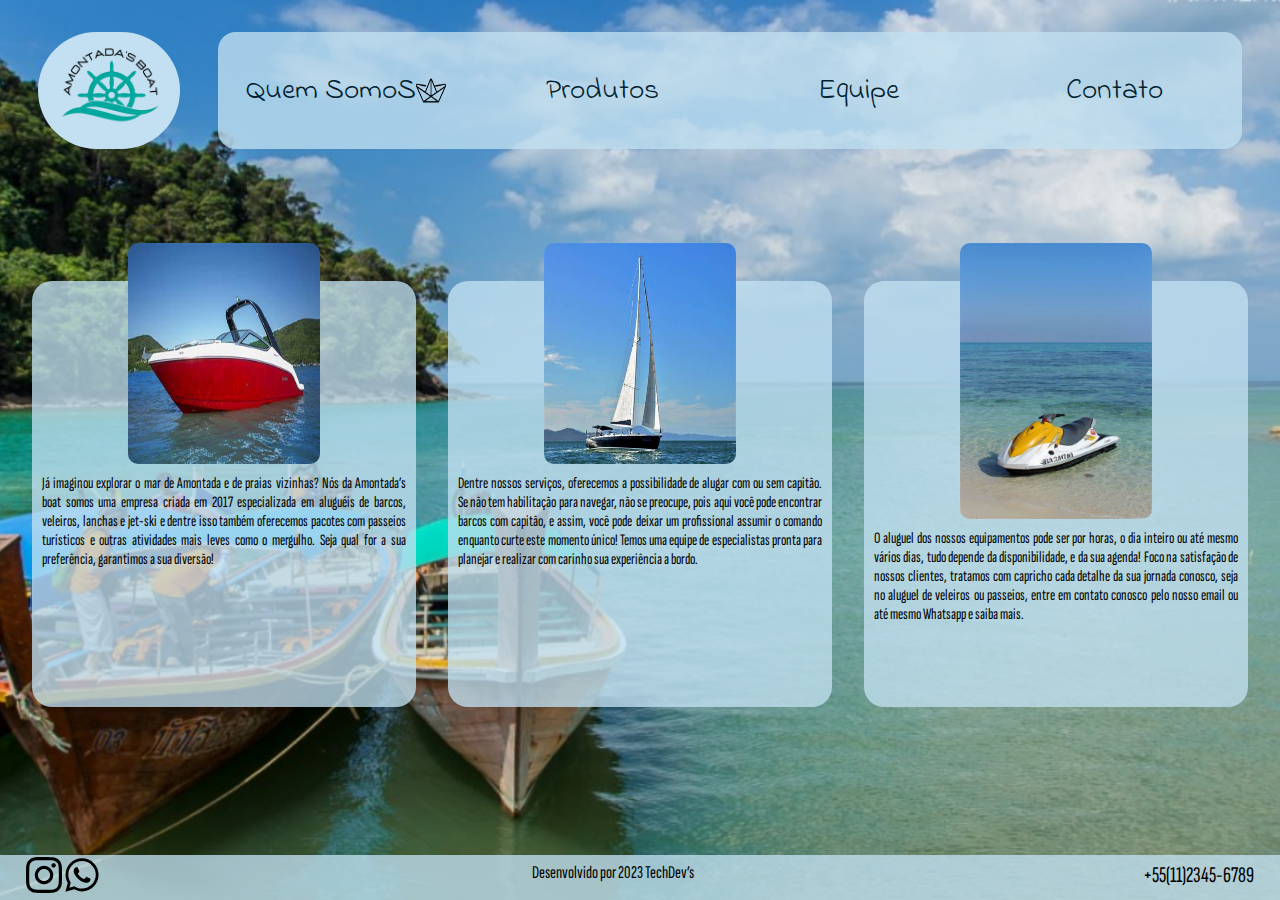
==== commit bb5f5669: "Correções finais" ====
--- a/index.html
+++ b/index.html
@@ -1,7 +1,3 @@
-<<<<<<< HEAD
-=======
-<<<<<<< HEAD
-<<<<<<< HEAD
 <!DOCTYPE html>
 <html lang="pt-br">
 <head>
@@ -12,27 +8,19 @@
     <link rel="icon" type="image/x-icon" href="assets/img/logotitle.png">
     <link rel="stylesheet" href="assets/style/headerFooter.css">
     <link rel="stylesheet" href="assets/style/index.css">
->
 </head>
 <body>
-    <header>
-            <img class="logo" src="assets/img/logo.png" alt="Amontadas Boat">
-            <div class="menuMobile"onclick="menuOnClick()" >
-                <div class="iconMenuBar" >
-                    <img id="iconBar" src="assets/img/menuMobileIcon.svg" alt="">
-                </div>
-            </div>
-        <nav class="menu-bar">
-            <ul>
-                <li><a  class="link-menu-bar" href="index.html">Quem Somos</a>
-                    <img id='iconLocalPage' src="assets/img/iconLocalPage.png" alt="">
-                </li>
-                <li><a class="link-menu-bar" href="assets/html/produtos.html">Produtos</a></li>
+    <header id="header">
+        <img class="logo" src="assets/img/logo.png" alt="Amontadas Boat">
+        <div class="menu-bar">
+            <ul id="links">
+                <li id='localPage'><a  class="link-menu-bar" href="">Quem SomoS</a><img id='iconLocalPage' src="assets/img/iconLocalPage.png" alt=""></li>
+                <li><a class="link-menu-bar" href="assets/html/Produtos.html">Produtos</a></li>
                 <li><a class="link-menu-bar" href="assets/html/equipe.html">Equipe</a></li>
                 <li><a class="link-menu-bar" href="assets/html/contato.html">Contato</a></li>
             </ul>
-            
-        </nav>
+            <img onclick="exibeMenu()" id='iconMenuMobile' src="assets/img/menuMobileIcon.svg" alt="">
+        </div>
     </header>
     <main>
             <div class="content-home">
@@ -76,13 +64,6 @@
     </footer>
 
     <script src="assets/js/index.js"></script>
+    <script src="assets/js/header.js"></script>
 </body>
-</html>
-
-
-
-=======
->>>>>>> origin
-=======
->>>>>>> 04e719a340a562b2f4ff79127c43bf9881e4f8f4
->>>>>>> a453db1aa71f9b350ea4c19412049b1e7003902a
+</html>--- a/assets/style/headerFooter.css
+++ b/assets/style/headerFooter.css
@@ -1,12 +1,5 @@
-<<<<<<< HEAD
 @import url('https://fonts.googleapis.com/css2?family=Indie+Flower&family=Sofia+Sans+Extra+Condensed&display=swap');
 
-=======
-<<<<<<< HEAD
-@import url('https://fonts.googleapis.com/css2?family=Indie+Flower&display=swap');
-=======
->>>>>>> 5a0fba26a37a7193390e1f5a2795e7cc52e1ba6c
->>>>>>> a453db1aa71f9b350ea4c19412049b1e7003902a
 *{
     margin: 0;
     padding: 0;
@@ -27,21 +20,12 @@
 /* //////////////////////// Cabeçalho //////////////////// */
 /* Atribuindo proprieades da div que contém o cabeçalho */
 
-
-<<<<<<< HEAD
-=======
-
->>>>>>> 5a0fba26a37a7193390e1f5a2795e7cc52e1ba6c
 header{
     display: flex;
     width: 100%;
     height: 20%;
     justify-content: space-evenly;
     align-items: center;
-<<<<<<< HEAD
-    font-family: 'Indie Flower', cursive;
-=======
->>>>>>> 5a0fba26a37a7193390e1f5a2795e7cc52e1ba6c
 }
 
 #iconMenuMobile{
@@ -90,9 +74,6 @@
     color: #001E30;
     font-size: 2.3vw;
 }
-.menuMobile{
-    display: none;
-}
 /*///////////////////////// Main /////////////////////////*/
 main{
     width: 100%;
@@ -128,38 +109,16 @@
 }
 
 
-<<<<<<< HEAD
-@media screen and (max-width: 1024px){
-=======
-@media (min-width: 768px) and (max-width: 1024px){
->>>>>>> a453db1aa71f9b350ea4c19412049b1e7003902a
+@media screen and (min-width: 768px) and (max-width: 1024px){
 
     header{
-        display: flex;
-        width: 100%;
-        justify-content: space-around;
-    }
-    .menuMobile{
-        width: 20%;
-        height: 10.5vh;
-        display: flex;
-        justify-content: center;
-        align-items: center;
-        background-color: #c2e0f1c7;
-        border-radius: 10px;
-    }
-    
-    .iconMenuBar{
-        display: flex;
-        justify-content: center;
-        align-items: center;
-        width: 80%;
-        transition: 0.3;
-    }
-    .menu-bar{
+        padding: 0 5rem 0 2rem;
+        justify-content: space-between;
+    }
+
+    .menu-bar ul{
         display: none;
     }
-<<<<<<< HEAD
 
     .menu-bar ul{
         display: none;
@@ -181,13 +140,10 @@
         width: 10%;
     }
 
-=======
->>>>>>> a453db1aa71f9b350ea4c19412049b1e7003902a
     #iconMenuMobile{
         display: flex;
     }
 
-<<<<<<< HEAD
     .menu-bar{
         flex-direction: column-reverse;
         display: flex;
@@ -201,20 +157,18 @@
         width: 10%;
     }
 
-=======
->>>>>>> a453db1aa71f9b350ea4c19412049b1e7003902a
 }
 
 
 @media screen and (max-width: 767px){
     header{
-<<<<<<< HEAD
         padding: 0 2.5rem 0 2rem;
         justify-content: space-between;
         
     }
 
     #iconMenuMobile{
+        display: flex;
         justify-self: end;
         width: 25%
     }
@@ -243,35 +197,8 @@
         flex-direction: column-reverse;
         display: flex;
         width: 20%;
-=======
-        display: flex;
-        width: 100%;
-        justify-content: space-around;
-    }
-    .menuMobile{
-        width: 30%;
-        height: 12.5vh;
-        display: flex;
-        justify-content: center;
-        align-items: center;
-        background-color: #c2e0f1c7;
-        border-radius: 10px;
-    }
-    
-    .iconMenuBar{
-        display: flex;
-        justify-content: center;
-        align-items: center;
-        width: 80%;
-    }
-    #iconBar{
-        width: 50%;
-    }
-
-    .menu-bar{
-        display: none;
->>>>>>> a453db1aa71f9b350ea4c19412049b1e7003902a
-    }
+    }
+
     #byFor{
         font-size: 1.5vh;
     }
--- a/assets/style/index.css
+++ b/assets/style/index.css
@@ -2,8 +2,9 @@
     display: flex;
     justify-content: space-between;
     align-items: center;
-    height: 72%;
+    height: 75%;
 }
+
 .content-home{
     display: flex;
     justify-content: space-evenly;
@@ -44,7 +45,7 @@
 
 @media screen and (max-width: 767px){
     main{
-        height: 73%;
+        height: 75%;
     }
     .content-home{
         display: flex;
@@ -87,7 +88,7 @@
 
 @media (min-width: 768px) and (max-width: 1024px){
     main{
-        height: 74%;
+        height: 75%;
     }
     .content-home{
         display: flex;
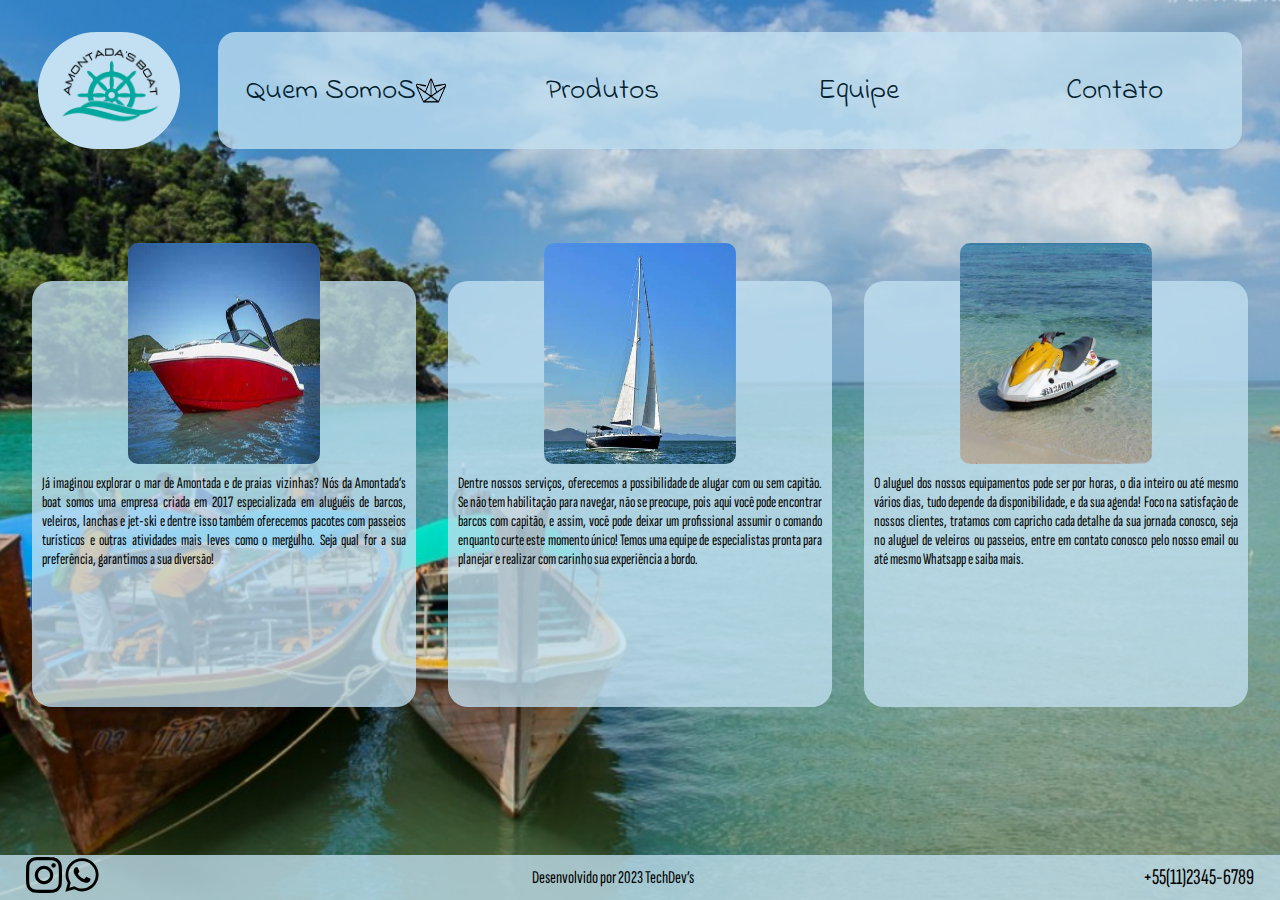
==== commit f7959bc3: "Correções de bugs no menu responsivo" ====
--- a/index.html
+++ b/index.html
@@ -6,10 +6,11 @@
     <meta name="viewport" content="width=device-width, initial-scale=1.0">
     <title>Amontada's Boat</title>
     <link rel="icon" type="image/x-icon" href="assets/img/logotitle.png">
+    <link rel="stylesheet" href="assets/style/index.css">
     <link rel="stylesheet" href="assets/style/headerFooter.css">
-    <link rel="stylesheet" href="assets/style/index.css">
 </head>
 <body>
+    <!-- Cabeçalho -->
     <header id="header">
         <img class="logo" src="assets/img/logo.png" alt="Amontadas Boat">
         <div class="menu-bar">
@@ -22,8 +23,9 @@
             <img onclick="exibeMenu()" id='iconMenuMobile' src="assets/img/menuMobileIcon.svg" alt="">
         </div>
     </header>
-    <main>
-            <div class="content-home">
+    <!-- Conteudo Principal -->
+    <main id='#main'>
+            <div  class="content-home">
                 <div class="buttonNavigation" id="left" onclick="botaoEsquerdo()" >
                     <img src="assets/img/left.svg" alt="">
                 </div>
@@ -49,6 +51,7 @@
         
             </div>
     </main>
+    <!-- Rodapé -->
     <footer>
            <div class="img-footer">
                 <a href="https://www.instagram.com/" target="_blank">
@@ -64,6 +67,5 @@
     </footer>
 
     <script src="assets/js/index.js"></script>
-    <script src="assets/js/header.js"></script>
 </body>
 </html>--- a/assets/style/index.css
+++ b/assets/style/index.css
@@ -12,8 +12,6 @@
     height: 70%;
 }
 .buttonNavigation{
-    display: flex;
-    justify-content: center;
     display: none;
 }
 .content1, .content2, .content3{
@@ -38,7 +36,7 @@
     text-align: justify;
     padding: 10px;
 }
-p{
+.content-home p{
     height: 70%;
 }
 
@@ -90,6 +88,10 @@
     main{
         height: 75%;
     }
+
+    .buttonNavigation{
+        display: none !important;
+    }
     .content-home{
         display: flex;
         justify-content: space-evenly;
